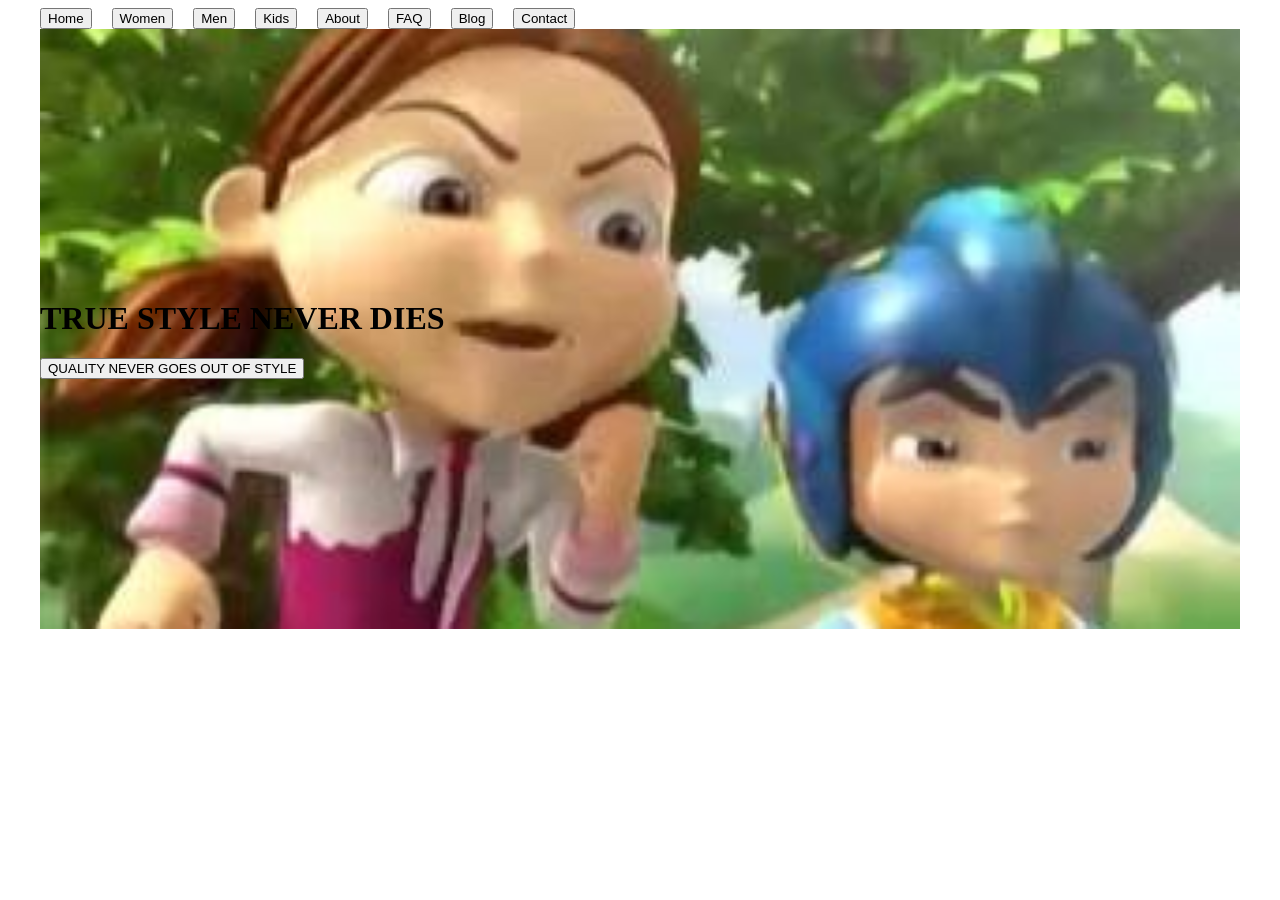
==== bai6/index.html @ ae2a9b1a "bai6" ====
<!DOCTYPE html>
<html lang="en">
  <head>
    <meta charset="UTF-8" />
    <meta name="viewport" content="width=device-width, initial-scale=1.0" />
    <title>Document</title>
    <link rel="stylesheet" href="index.css" />
  </head>
  <body>
    <div class="container">
      <div class="dropdown">
        <button>Home</button>
        <div class="women">
          <button>Women</button>
          <ul class="dropdown-content">
            <div class="clothing">
              <h3>Clothing</h3>
              <li>New Arrivals</li>
              <li>hoodies, Sweatshirts</li>
              <li>Cardigans, Sweaters</li>
              <li>Jackets & Coats</li>
              <li>Lingerie</li>
              <li>Pants & Leggings</li>
            </div>
            <div class="clothing-1">
              <h3>Clothing</h3>
              <li>New Arrivals</li>
              <li>hoodies, Sweatshirts</li>
              <li>Cardigans, Sweaters</li>
              <li>Jackets & Coats</li>
              <li>Lingerie</li>
              <li>Pants & Leggings</li>
            </div>
            <div class="clothing-2">
              <h3>Clothing</h3>
              <li>New Arrivals</li>
              <li>hoodies, Sweatshirts</li>
              <li>Cardigans, Sweaters</li>
              <li>Jackets & Coats</li>
              <li>Lingerie</li>
              <li>Pants & Leggings</li>
            </div>
            <div class="clothing-3">
              <h3>Clothing</h3>
              <li>New Arrivals</li>
              <li>hoodies, Sweatshirts</li>
              <li>Cardigans, Sweaters</li>
              <li>Jackets & Coats</li>
              <li>Lingerie</li>
              <li>Pants & Leggings</li>
            </div>
          </ul>
        </div>
        <button>Men</button>
        <button>Kids</button>
        <div class="about">
          <button>About</button>
          <ul class="dropdown-content-1">
            <li>Submenu 1</li>
            <li>Dropdown Menu</li>
            <li>Submenu 2</li>
          </ul>
        </div>
        <button>FAQ</button>
        <button>Blog</button>
        <button>Contact</button>
      </div>
      <div class="container-1">
        <div class="content">
          <h1>TRUE STYLE NEVER DIES</h1>
          <button>QUALITY NEVER GOES OUT OF STYLE</button>
        </div>
      </div>
    </div>
  </body>
</html>
---- bai6/index.css ----
.dropdown {
  display: flex;
  gap: 20px;
}
.dropdown-content {
  display: none;
  position: absolute;
  gap: 30px;
}
.clothing .clothing-1 .clothing-2 {
  border-right: 1px solid black;
}
.women:hover .dropdown-content {
  display: flex;
}
.women {
  position: relative;
}
li {
  list-style: none;
  width: 200px;
}
.dropdown-content-1 {
  display: none;
  position: absolute;
}
.about:hover .dropdown-content-1 {
  display: block;
}

.container {
  width: 1200px;
  margin: 0 auto;
  height: 600px;
}
.container-1 {
  display: flex;
  align-items: center;
  width: 1200px;
  margin: 0 auto;
  height: 600px;
  background: url(vong1.jpg) no-repeat center;
  background-size: cover;
}
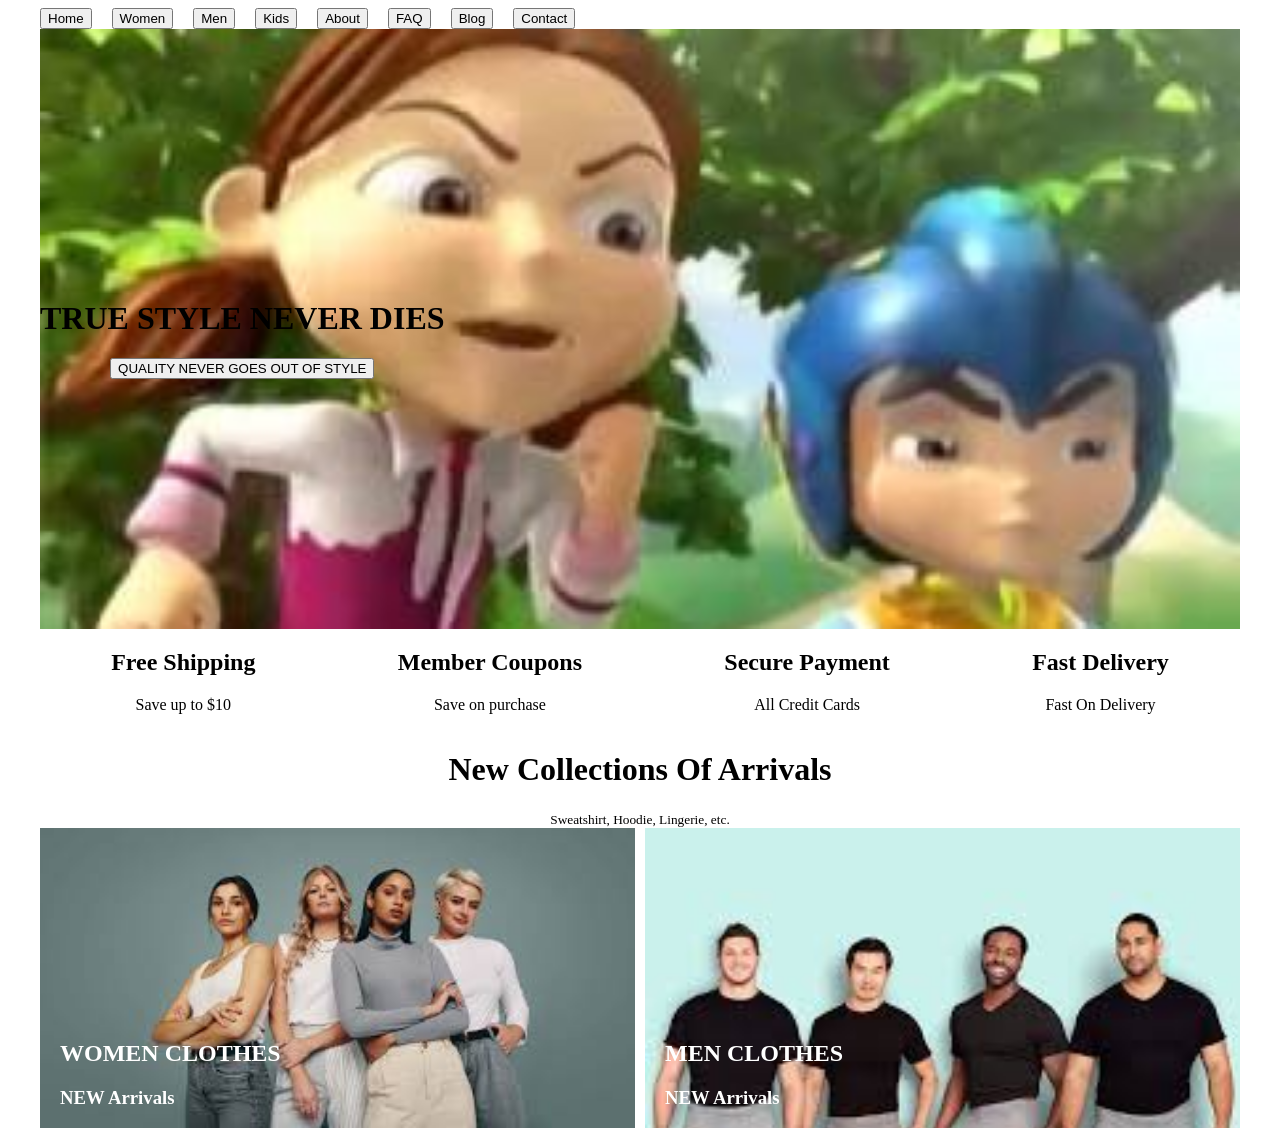
==== commit 7f0bc754: "end" ====
--- a/bai6/index.html
+++ b/bai6/index.html
@@ -71,6 +71,50 @@
           <button>QUALITY NEVER GOES OUT OF STYLE</button>
         </div>
       </div>
+      <div class="container-2">
+        <div class="box box-1">
+          <div class="content content-1">
+            <h2>Free Shipping</h2>
+            <p>Save up to $10</p>
+          </div>
+        </div>
+        <div class="box box-2">
+          <div class="content content-2">
+            <h2>Member Coupons</h2>
+            <p>Save on purchase</p>
+          </div>
+        </div>
+        <div class="box box-3">
+          <div class="content content-3">
+            <h2>Secure Payment</h2>
+            <p>All Credit Cards</p>
+          </div>
+        </div>
+        <div class="box box-4">
+          <div class="content content-4">
+            <h2>Fast Delivery</h2>
+            <p>Fast On Delivery</p>
+          </div>
+        </div>
+      </div>
+      <div class="container-3">
+        <h1>New Collections Of Arrivals</h1>
+        <small>Sweatshirt, Hoodie, Lingerie, etc.</small>
+      </div>
+      <div class="container-4">
+        <div class="photo photo-1">
+          <div class="test">
+            <h2>WOMEN CLOTHES</h2>
+            <h3>NEW Arrivals</h3>
+          </div>
+        </div>
+        <div class="photo photo-2">
+          <div class="test-1">
+            <h2>MEN CLOTHES</h2>
+            <h3>NEW Arrivals</h3>
+          </div>
+        </div>
+      </div>
     </div>
   </body>
 </html>
--- a/bai6/index.css
+++ b/bai6/index.css
@@ -42,3 +42,39 @@
   background: url(vong1.jpg) no-repeat center;
   background-size: cover;
 }
+.container-2 {
+  width: 100%;
+  display: grid;
+  grid-template-columns: auto auto auto auto;
+}
+.content {
+  text-align: center;
+}
+.container-3 {
+  text-align: center;
+}
+.container-4 {
+  width: 100%;
+  height: 300px;
+  display: flex;
+  gap: 10px;
+}
+
+.photo-1 {
+  display: flex;
+  align-items: end;
+  padding-left: 20px;
+  width: 50%;
+  color: white;
+  background: url(women.jpg) no-repeat center;
+  background-size: cover;
+}
+.photo-2 {
+  display: flex;
+  align-items: end;
+  padding-left: 20px;
+  width: 50%;
+  background: url(men.jpg) no-repeat center;
+  background-size: cover;
+  color: white;
+}
